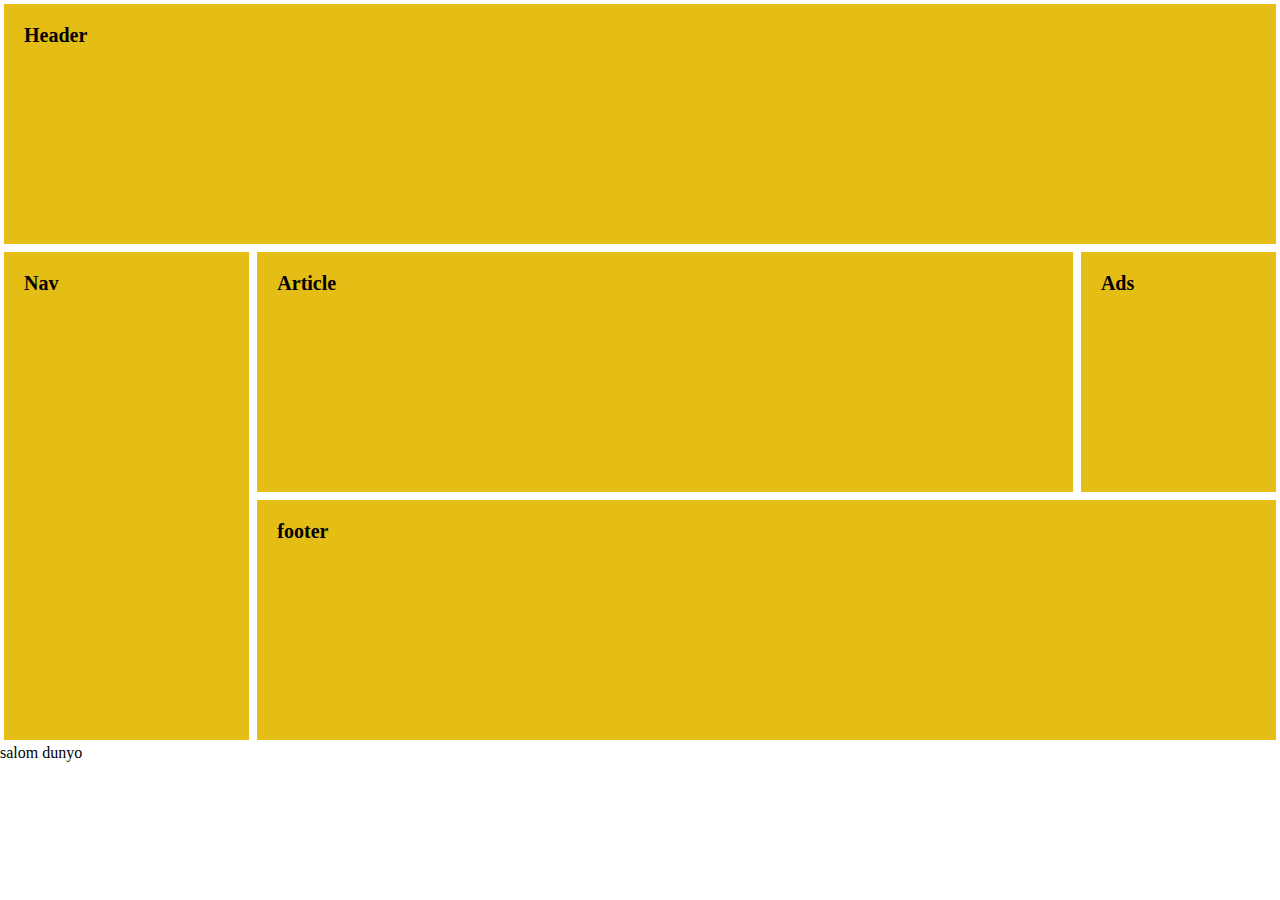
==== task/flex.html @ 38673abb "agriculture" ====
<!DOCTYPE html>
<html lang="en">
<head>
    <meta charset="UTF-8">
    <meta name="viewport" content="width=device-width, initial-scale=1.0">
    <title>task</title>
    <link rel="stylesheet" href="style.css">
</head>
<body>
    <main>
        <div class="header">Header</div>
        <div class="main">
          <div class="nav">Nav</div>
          <div class="navbar">
            <div class="submain">
              <div class="article">Article</div>
              <div class="ads">Ads</div>
            </div>
            <div class="footer">footer</div>
          </div>
        </div>
      </main>

      <header>
        salom dunyo
      </header>
</body>
</html>
---- task/style.css ----
*{
    margin: 0;
    padding: 0;
}
main div{
    /* padding: 20px; */
    min-height: 200px;
    font-weight: 600;
    font-size: 20px;
    /* border: 1px solid white; */
  }
  .main{
    display: flex;
  }
  .nav{
    flex: 1;
  }
  .navbar{
    flex: 5;
  }
  .submain{
    display: flex;
  }
  .article{
    flex: 5;
  }
  .ads{
    flex: 1;
  }
  .header, .nav, .article, .ads, .footer{
    padding: 20px;
    background-color: rgb(228, 190, 21);
    margin: 4px;
  }
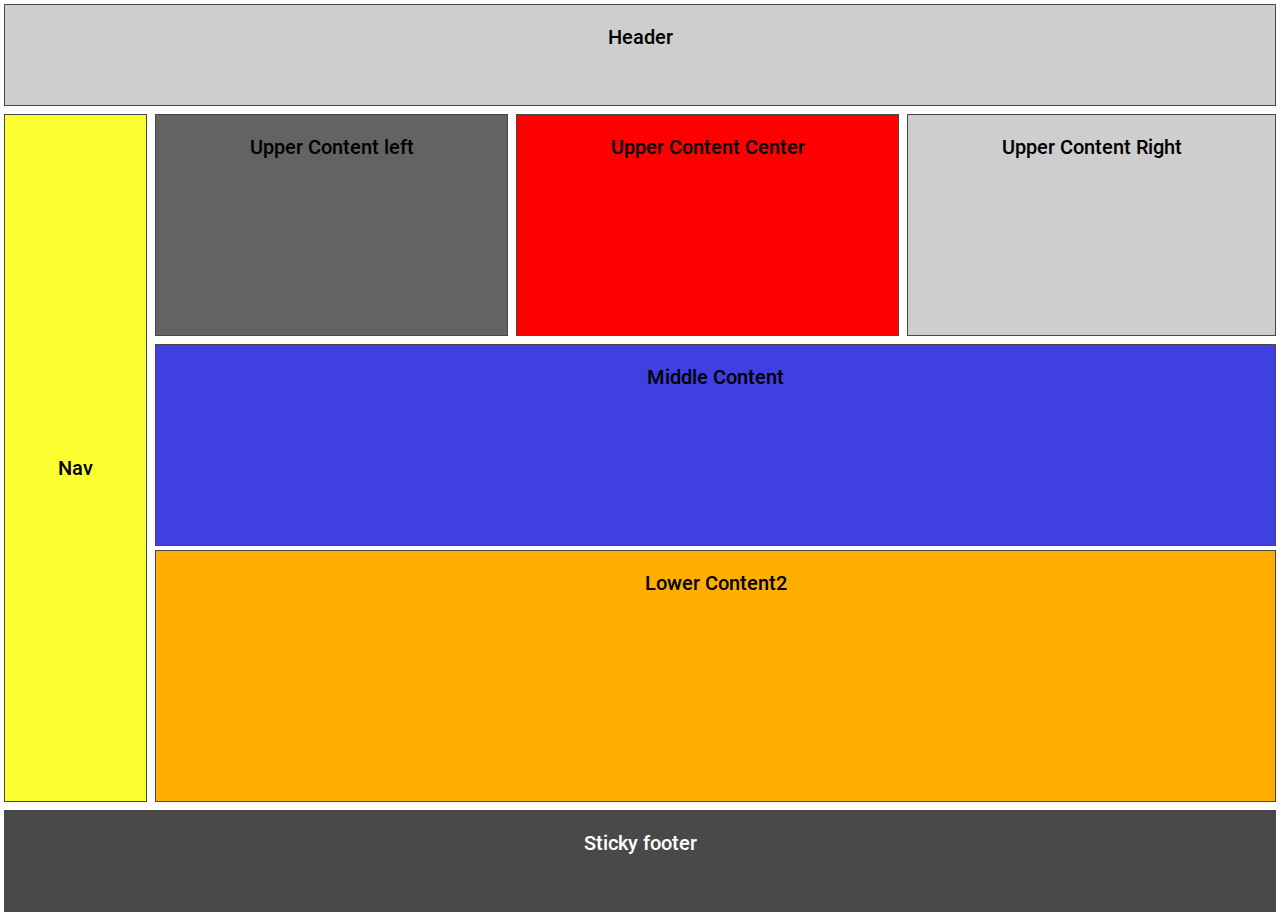
==== commit 56ce9c0b: "2 taskni bajarib bo'ldim" ====
--- a/task/flex.html
+++ b/task/flex.html
@@ -1,28 +1,28 @@
 <!DOCTYPE html>
 <html lang="en">
-<head>
-    <meta charset="UTF-8">
-    <meta name="viewport" content="width=device-width, initial-scale=1.0">
+  <head>
+    <meta charset="UTF-8" />
+    <meta name="viewport" content="width=device-width, initial-scale=1.0" />
     <title>task</title>
-    <link rel="stylesheet" href="style.css">
-</head>
-<body>
+    <link rel="stylesheet" href="style.css" />
+    <link rel="stylesheet" href="../fonts/stylesheet.css">
+  </head>
+  <body>
+    <!-- ikkinchi task -->
+    <header>Header</header>
     <main>
-        <div class="header">Header</div>
-        <div class="main">
-          <div class="nav">Nav</div>
-          <div class="navbar">
-            <div class="submain">
-              <div class="article">Article</div>
-              <div class="ads">Ads</div>
-            </div>
-            <div class="footer">footer</div>
-          </div>
+      <div class="nav">Nav</div>
+      <div class="submain">
+        <div class="top-content">
+          <div class="top-content-left">Upper Content left</div>
+          <div class="top-content-center">Upper Content Center</div>
+          <div class="top-content-right">Upper Content Right</div>
         </div>
-      </main>
-
-      <header>
-        salom dunyo
-      </header>
-</body>
-</html>+        <div class="middle-content">Middle Content</div>
+        <div class="lower-content">Lower Content2</div>
+      </div>
+    </main>
+    <footer>Sticky footer</footer>
+    <!-- ikkinchi task tugadi -->
+  </body>
+</html>
--- a/task/style.css
+++ b/task/style.css
@@ -1,34 +1,53 @@
 *{
     margin: 0;
     padding: 0;
+    font-family: 'Roboto';
+    font-weight: 500;
+    font-size: 20px;
 }
-main div{
-    /* padding: 20px; */
+header, .nav, .top-content-left, .top-content-center, .top-content-right, footer, .middle-content, .lower-content{
+    padding-top: 20px;
+    text-align: center;
+    border: 1px solid rgb(71, 71, 71);
+    min-height: 80px;
+    background-color: rgb(206, 206, 206);
+    margin: 4px;
+}
+main{
+    display: flex;
+}
+.nav{
+    flex: 1;
+    display: flex;
+    align-items: center;
+    justify-content: center;
+    background-color: rgb(252, 255, 47);
+}
+.submain{
+    flex: 8;
+}
+.top-content{
+    display: flex;
+}
+.top-content >div{
+    flex: auto;
     min-height: 200px;
-    font-weight: 600;
-    font-size: 20px;
-    /* border: 1px solid white; */
-  }
-  .main{
-    display: flex;
-  }
-  .nav{
-    flex: 1;
-  }
-  .navbar{
-    flex: 5;
-  }
-  .submain{
-    display: flex;
-  }
-  .article{
-    flex: 5;
-  }
-  .ads{
-    flex: 1;
-  }
-  .header, .nav, .article, .ads, .footer{
-    padding: 20px;
-    background-color: rgb(228, 190, 21);
-    margin: 4px;
-  } +}
+.top-content-left{
+    background-color: rgb(99, 99, 99);
+}
+.top-content-center{
+    background-color: red;
+}
+.middle-content{
+    min-height: 180px;
+    background-color: rgb(63, 63, 226);
+}
+.lower-content{
+    min-height: 230px;
+    background-color: rgb(255, 174, 0);
+}
+footer{
+    background-color: rgb(73, 73, 73);
+    color: white;
+}--- a/fonts/stylesheet.css
+++ b/fonts/stylesheet.css
@@ -0,0 +1,108 @@
+@font-face {
+    font-family: 'Roboto';
+    src: url('Roboto-Black.woff2') format('woff2'),
+        url('Roboto-Black.woff') format('woff');
+    font-weight: 900;
+    font-style: normal;
+    font-display: swap;
+}
+
+@font-face {
+    font-family: 'Roboto';
+    src: url('Roboto-BlackItalic.woff2') format('woff2'),
+        url('Roboto-BlackItalic.woff') format('woff');
+    font-weight: 900;
+    font-style: italic;
+    font-display: swap;
+}
+
+@font-face {
+    font-family: 'Roboto';
+    src: url('Roboto-Bold.woff2') format('woff2'),
+        url('Roboto-Bold.woff') format('woff');
+    font-weight: bold;
+    font-style: normal;
+    font-display: swap;
+}
+
+@font-face {
+    font-family: 'Roboto';
+    src: url('Roboto-BoldItalic.woff2') format('woff2'),
+        url('Roboto-BoldItalic.woff') format('woff');
+    font-weight: bold;
+    font-style: italic;
+    font-display: swap;
+}
+
+@font-face {
+    font-family: 'Roboto';
+    src: url('Roboto-Italic.woff2') format('woff2'),
+        url('Roboto-Italic.woff') format('woff');
+    font-weight: normal;
+    font-style: italic;
+    font-display: swap;
+}
+
+@font-face {
+    font-family: 'Roboto';
+    src: url('Roboto-Light.woff2') format('woff2'),
+        url('Roboto-Light.woff') format('woff');
+    font-weight: 300;
+    font-style: normal;
+    font-display: swap;
+}
+
+@font-face {
+    font-family: 'Roboto';
+    src: url('Roboto-LightItalic.woff2') format('woff2'),
+        url('Roboto-LightItalic.woff') format('woff');
+    font-weight: 300;
+    font-style: italic;
+    font-display: swap;
+}
+
+@font-face {
+    font-family: 'Roboto';
+    src: url('Roboto-Medium.woff2') format('woff2'),
+        url('Roboto-Medium.woff') format('woff');
+    font-weight: 500;
+    font-style: normal;
+    font-display: swap;
+}
+
+@font-face {
+    font-family: 'Roboto';
+    src: url('Roboto-Regular.woff2') format('woff2'),
+        url('Roboto-Regular.woff') format('woff');
+    font-weight: normal;
+    font-style: normal;
+    font-display: swap;
+}
+
+@font-face {
+    font-family: 'Roboto';
+    src: url('Roboto-MediumItalic.woff2') format('woff2'),
+        url('Roboto-MediumItalic.woff') format('woff');
+    font-weight: 500;
+    font-style: italic;
+    font-display: swap;
+}
+
+@font-face {
+    font-family: 'Roboto';
+    src: url('Roboto-Thin.woff2') format('woff2'),
+        url('Roboto-Thin.woff') format('woff');
+    font-weight: 100;
+    font-style: normal;
+    font-display: swap;
+}
+
+@font-face {
+    font-family: 'Roboto';
+    src: url('Roboto-ThinItalic.woff2') format('woff2'),
+        url('Roboto-ThinItalic.woff') format('woff');
+    font-weight: 100;
+    font-style: italic;
+    font-display: swap;
+}
+
